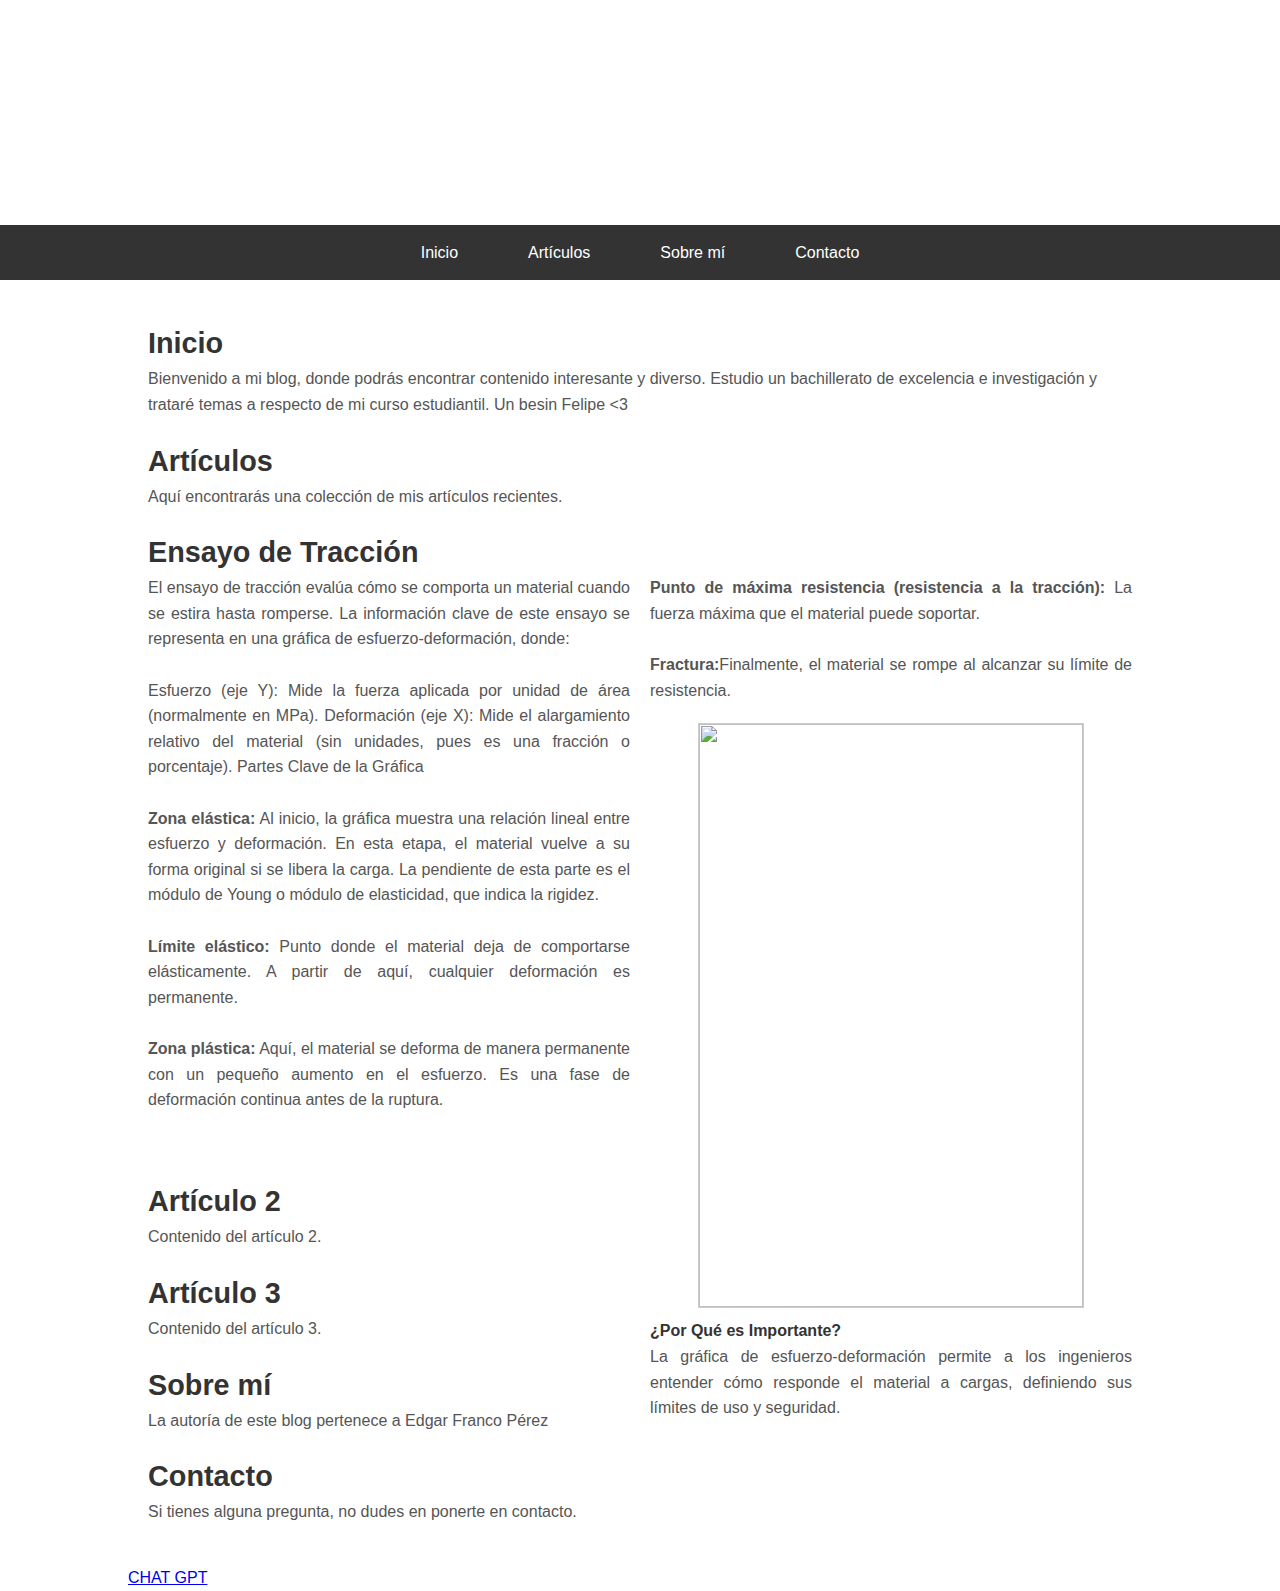
==== index.html @ da947717 "Add files via upload" ====
<html>
    <head>
        <link type="text/css" rel="stylesheet" href="style.css">
        <title>blog de 2º bachillerato</title>
        <script defer src="js/progre.js"></script>
    </head>
    <body>

        <header class="header">
            <div class="header-content">
                <h1>Blog de Edgar</h1>
                <p>Un espacio para compartir conocimientos y experiencias</p>
            </div>
        </header>
    
        <nav class="navbar">
            <ul>
                <li><a href="#inicio">Inicio</a></li>
                <li class="dropdown">
                    <a href="#articulos" class="dropbtn">Artículos</a>
                    <div class="dropdown-content">
                        <a href="#articulo1">Ensayo de Tracción</a>
                        <a href="#articulo2">Artículo 2</a>
                        <a href="#articulo3">Artículo 3</a>
                    </div>
                </li>
                <li><a href="#sobre-mi">Sobre mí</a></li>
                <li><a href="#contacto">Contacto</a></li>
            </ul>
        </nav>
    <div class="web">
        <main class="main-content">
            <section id="inicio">
                <h2>Inicio</h2>
                <p>Bienvenido a mi blog, donde podrás encontrar contenido interesante y diverso.
                    Estudio un bachillerato de excelencia e investigación y trataré temas a respecto de mi curso estudiantil. 
                    Un besin Felipe <3
                </p>
            </section>
            
            <section id="articulos">
                <h2>Artículos</h2>
                <p>Aquí encontrarás una colección de mis artículos recientes.</p>
            </section>

            <section id="articulo1">
            
                <h2>Ensayo de Tracción</h2>
                <section class="art">
                <div>
                <p>El ensayo de tracción evalúa cómo se comporta un material cuando se estira hasta romperse. La información clave de este ensayo se representa en una gráfica de esfuerzo-deformación, donde:
                    <br></br>
                    Esfuerzo (eje Y): Mide la fuerza aplicada por unidad de área (normalmente en MPa).
                    Deformación (eje X): Mide el alargamiento relativo del material (sin unidades, pues es una fracción o porcentaje).
                    Partes Clave de la Gráfica
                    <br></br>
                    <b>Zona elástica:</b> Al inicio, la gráfica muestra una relación lineal entre esfuerzo y deformación. En esta etapa, el material vuelve a su forma original si se libera la carga. La pendiente de esta parte es el módulo de Young o módulo de elasticidad, que indica la rigidez.
                    <br></br>    
                    <b>Límite elástico:</b> Punto donde el material deja de comportarse elásticamente. A partir de aquí, cualquier deformación es permanente.
                    <br></br>    
                    <b>Zona plástica:</b> Aquí, el material se deforma de manera permanente con un pequeño aumento en el esfuerzo. Es una fase de deformación continua antes de la ruptura.
                    <br></br> 
                </p></div>
                <div><p>
                    <b>Punto de máxima resistencia (resistencia a la tracción): </b>La fuerza máxima que el material puede soportar.
                    <br></br>    
                    <b>Fractura:</b>Finalmente, el material se rompe al alcanzar su límite de resistencia.</p>  

                <div class="imagenadaptable">
                <img src="imagenes/grafica.jpg"></img>
                </div>
                <h3>¿Por Qué es Importante?</h3>
                <p>La gráfica de esfuerzo-deformación permite a los ingenieros entender cómo responde el material a cargas, definiendo sus límites de uso y seguridad.</p>
            </div>
            </section> 
            </section>
            
            <section id="articulo2">
                <h2>Artículo 2</h2>
                <p>Contenido del artículo 2.</p>
            </section>
            
            <section id="articulo3">
                <h2>Artículo 3</h2>
                <p>Contenido del artículo 3.</p>
            </section>
            
            <section id="sobre-mi">
                <h2>Sobre mí</h2>
                <p>La autoría de este blog pertenece a Edgar Franco Pérez</p>
            </section>
            
            <section id="contacto">
                <h2>Contacto</h2>
                <p>Si tienes alguna pregunta, no dudes en ponerte en contacto.</p>
            </section>
        </main>

        <a href="indexchat.html">CHAT GPT</a>
        </div>
    <body>  
</html>
---- style.css ----
* {
    margin: 0;
    padding: 0;
    box-sizing: border-box;
}

body {
    font-family: Arial, sans-serif;
    line-height: 1.6;
}


.header {
    background-image: url('imagenes/fondo.jpg'); /* Cambia 'fondo.jpg' por la imagen que prefieras */
    background-size: cover;
    background-position: center;
    color: white;
    text-align: center;
    padding: 60px 20px;
}

.header-content h1 {
    font-size: 2.5rem;
    margin-bottom: 10px;
}

.header-content p {
    font-size: 1.2rem;
}

/* Barra de navegación */
.navbar {
    background-color: #333;
    color: white;
    display: flex;
    justify-content: center;
}

.navbar ul {
    list-style-type: none;
    display: flex;
}

.navbar ul li {
    margin: 0 15px;
}

.navbar ul li a {
    color: white;
    text-decoration: none;
    padding: 15px 20px;
    display: block;
}

.navbar ul li a:hover {
    background-color: #555;
}

/* Contenido principal */
.main-content {
    padding: 20px;
}

.main-content h2 {
    font-size: 1.8rem;
    color: #333;
    margin-top: 20px;
}

.main-content p {
    font-size: 1rem;
    color: #555;
    margin-bottom: 20px;
    line-height: 1.6;
}

.dropdown {
    position: relative;
}

.dropdown-content {
    display: none;
    position: absolute;
    background-color: #333;
    min-width: 150px;
    top: 100%;
    left: 0;
    z-index: 1;
}

.dropdown-content a {
    color: white;
    padding: 12px 16px;
    text-decoration: none;
    display: block;
}

.dropdown-content a:hover {
    background-color: #555;
}

.dropdown:hover .dropdown-content {
    display: block;
}

.main-content h3 {
    font-size: 1rem;
    color: #333;
    margin-top: 10px;
}

section.art {
    display: grid;
    grid-template-columns: 1fr 1fr;
    gap: 20px;
    text-align: justify;
}

div.web {
    margin-left: 10%;
    margin-right: 10%;
}
img {
    width: 100%; /* Ocupa el 100% del ancho del contenedor */
    height: auto; /* Mantiene la proporción de la imagen */
    display: block; /* Quita el espacio debajo de la imagen */
        
}


.imagenadaptable {
    width: 80%; 
    margin: auto; 
    border: 1px solid #ccc; 
}
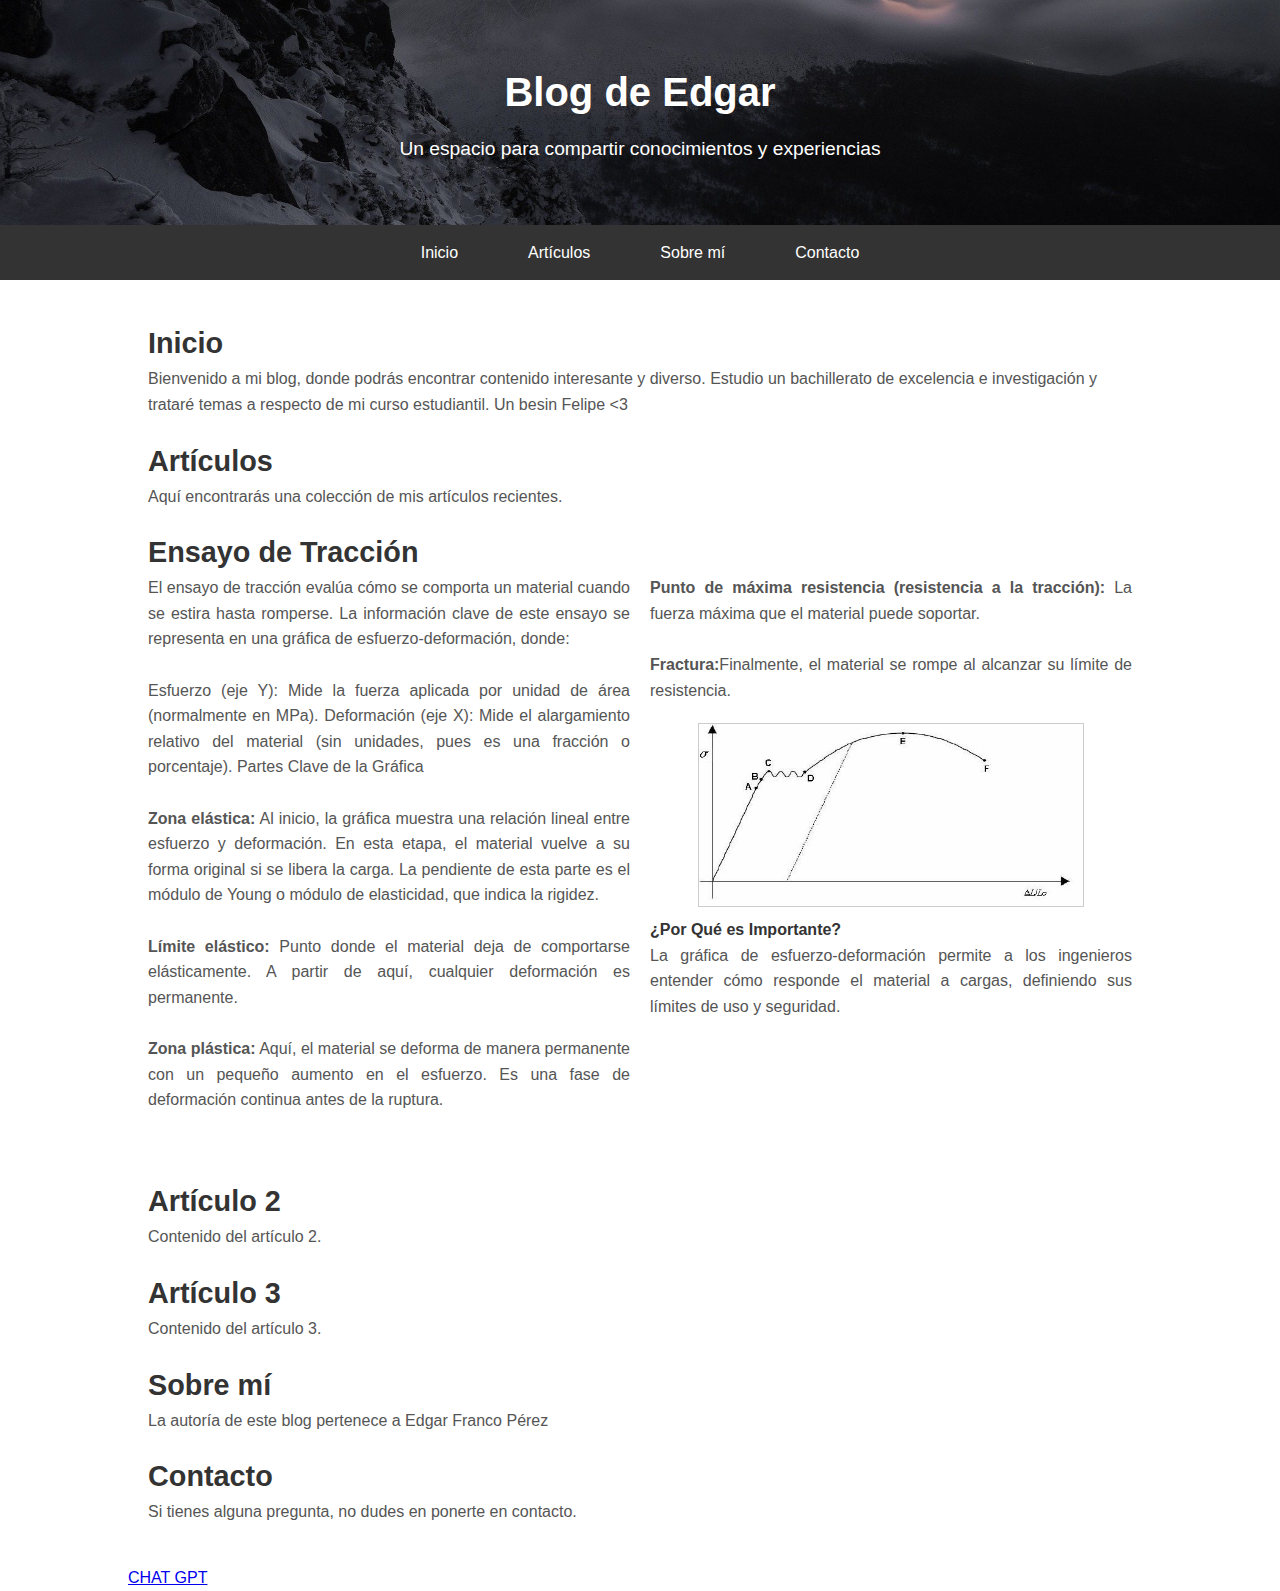
==== commit 31b6d17e: "Update index.html" ====
--- a/index.html
+++ b/index.html
@@ -99,4 +99,4 @@
         <a href="indexchat.html">CHAT GPT</a>
         </div>
     <body>  
-</html>+</html>
